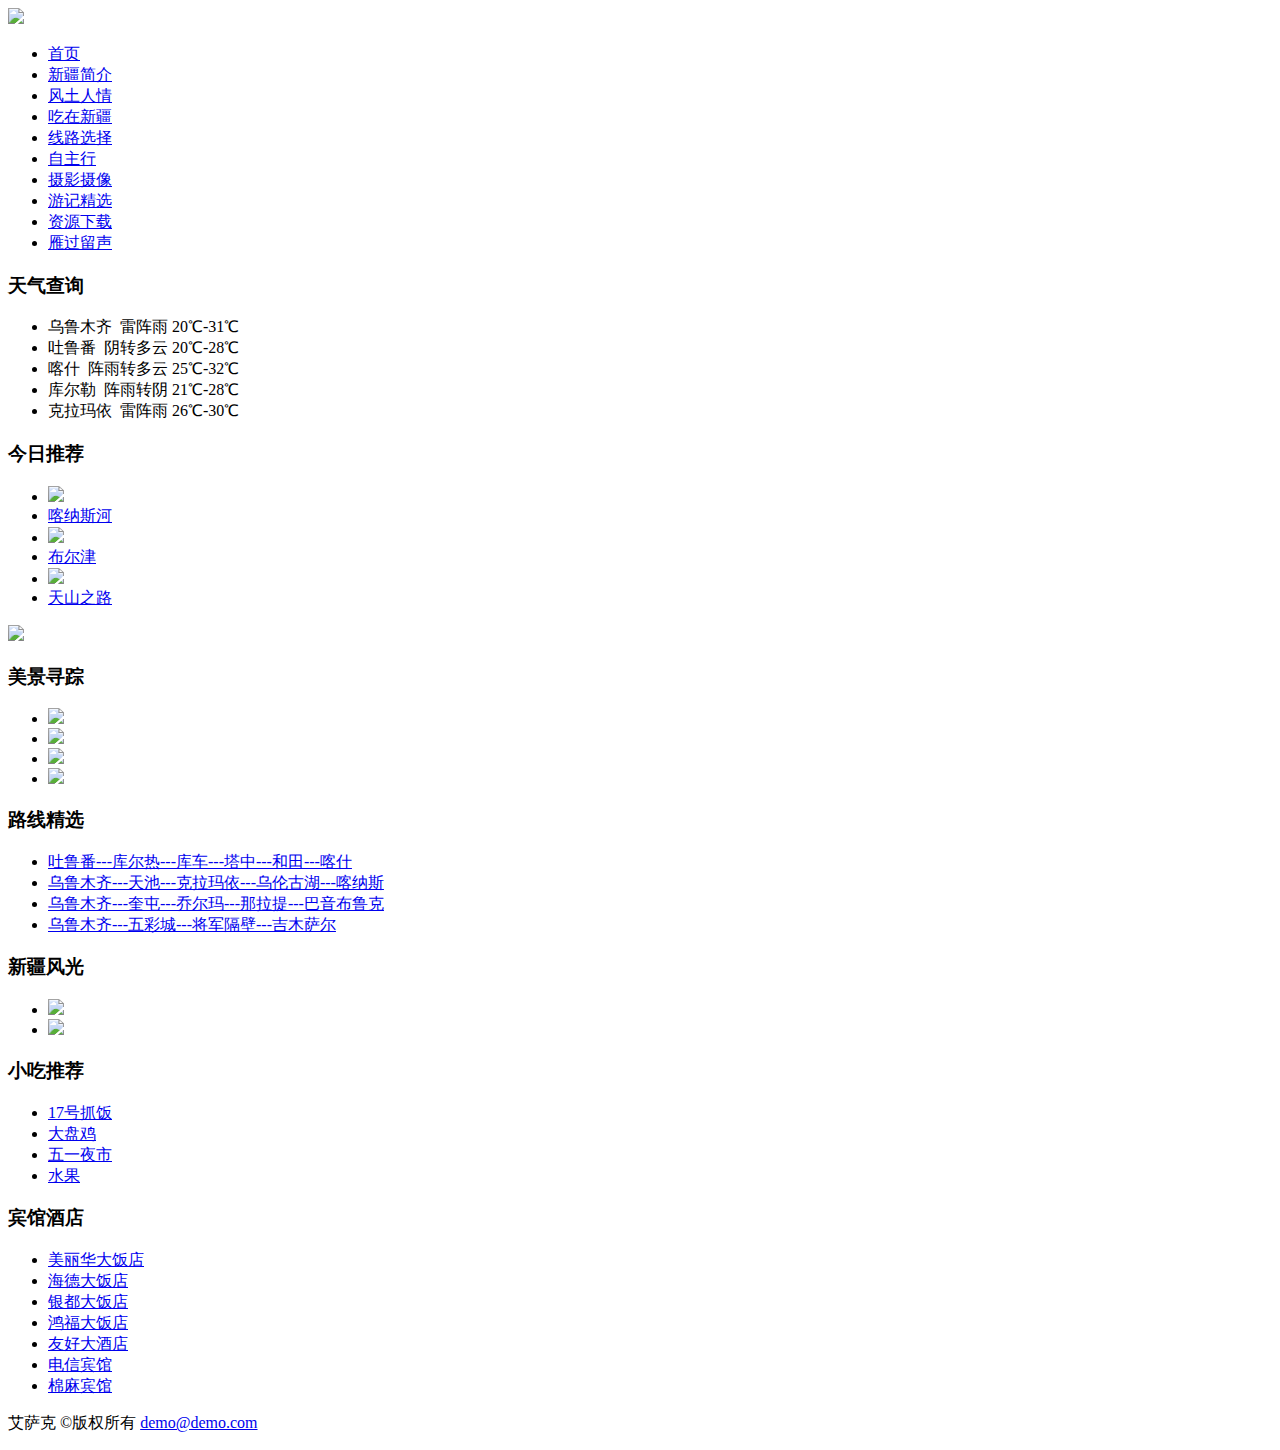
==== index.html @ 83d02398 "Create index.html" ====
<!DOCTYPE html>
<html lang="en">
<head>
    <meta charset="UTF-8">
    <title>新疆行知书</title>
    <link rel="stylesheet" href="css.css"/>
</head>
<body>
<div id="container">
    <div id="banner">
        <img src="image/banner.jpg"/>
    </div>
    <div id="daohang">
        <ul>
            <li><a href="#">首页</a></li>
            <li><a href="#">新疆简介</a></li>
            <li><a href="#">风土人情</a></li>
            <li><a href="#">吃在新疆</a></li>
            <li><a href="#">线路选择</a></li>
            <li><a href="#">自主行</a></li>
            <li><a href="#">摄影摄像</a></li>
            <li><a href="#">游记精选</a></li>
            <li><a href="#">资源下载</a></li>
            <li><a href="#">雁过留声</a></li>
        </ul>
    </div>
    <div id="left">
        <div id="weather">
            <h3>天气查询</h3>
            <ul>
                <li>乌鲁木齐&nbsp;&nbsp;雷阵雨 20℃-31℃</li>
                <li>吐鲁番&nbsp;&nbsp;阴转多云 20℃-28℃</li>
                <li>喀什&nbsp;&nbsp;阵雨转多云 25℃-32℃</li>
                <li>库尔勒&nbsp;&nbsp;阵雨转阴 21℃-28℃</li>
                <li>克拉玛依&nbsp;&nbsp;雷阵雨 26℃-30℃</li>
            </ul>
        </div>
        <div id="today">
            <h3>今日推荐</h3>
            <ul>
                <li><img src="image/tuijian1.jpg"/></li>
                <li><a href="#">喀纳斯河</a></li>
                <li><img src="image/tuijian2.jpg"/></li>
                <li><a href="#">布尔津</a></li>
                <li><img src="image/tuijian3.jpg"/></li>
                <li><a href="#">天山之路</a></li>
            </ul>
        </div>
    </div>
    <div id="middle">
        <div id="f">
            <img src="image/ghost.jpg"/>
        </div>
        <div id="beauty">
            <h3>美景寻踪</h3>
            <ul>
                <li><a href="#"><img src="image/beauty1.jpg"/></a></li>
                <li><a href="#"><img src="image/beauty2.jpg"/></a></li>
                <li><a href="#"><img src="image/beauty3.jpg"/></a></li>
                <li><a href="#"><img src="image/beauty4.jpg"/></a></li>
            </ul>
        </div>
        <div id="route">
            <h3>路线精选</h3>
            <ul>
                <li><a href="#">吐鲁番---库尔热---库车---塔中---和田---喀什</a></li>
                <li><a href="#">乌鲁木齐---天池---克拉玛依---乌伦古湖---喀纳斯</a></li>
                <li><a href="#">乌鲁木齐---奎屯---乔尔玛---那拉提---巴音布鲁克</a></li>
                <li><a href="#">乌鲁木齐---五彩城---将军隔壁---吉木萨尔</a></li>
            </ul>
        </div>
    </div>
    <div id="right">
        <div id="r1">
            <h3>新疆风光</h3>
                <ul>
                    <li><img src="image/map1.jpg"/></li>
                    <li><img src="image/map2.jpg"/></li>
                </ul>
        </div>
        <div id="r2">
            <h3>小吃推荐</h3>
            <ul>
                <li><a href="#">17号抓饭</a></li>
                <li><a href="#">大盘鸡</a></li>
                <li><a href="#">五一夜市</a></li>
                <li><a href="#">水果</a></li>
            </ul>
        </div>
        <div id="r3">
            <h3>宾馆酒店</h3>
            <ul>
                <li><a href="#">美丽华大饭店</a></li>
                <li><a href="#">海德大饭店</a></li>
                <li><a href="#">银都大饭店</a></li>
                <li><a href="#">鸿福大饭店</a></li>
                <li><a href="#">友好大酒店</a></li>
                <li><a href="#">电信宾馆</a></li>
                <li><a href="#">棉麻宾馆</a></li>
            </ul>
        </div>
    </div>
    <div id="footer">
        <p>艾萨克 &copy版权所有 <a href="#">demo@demo.com</a></p>
    </div>
</div>
</body>
</html>
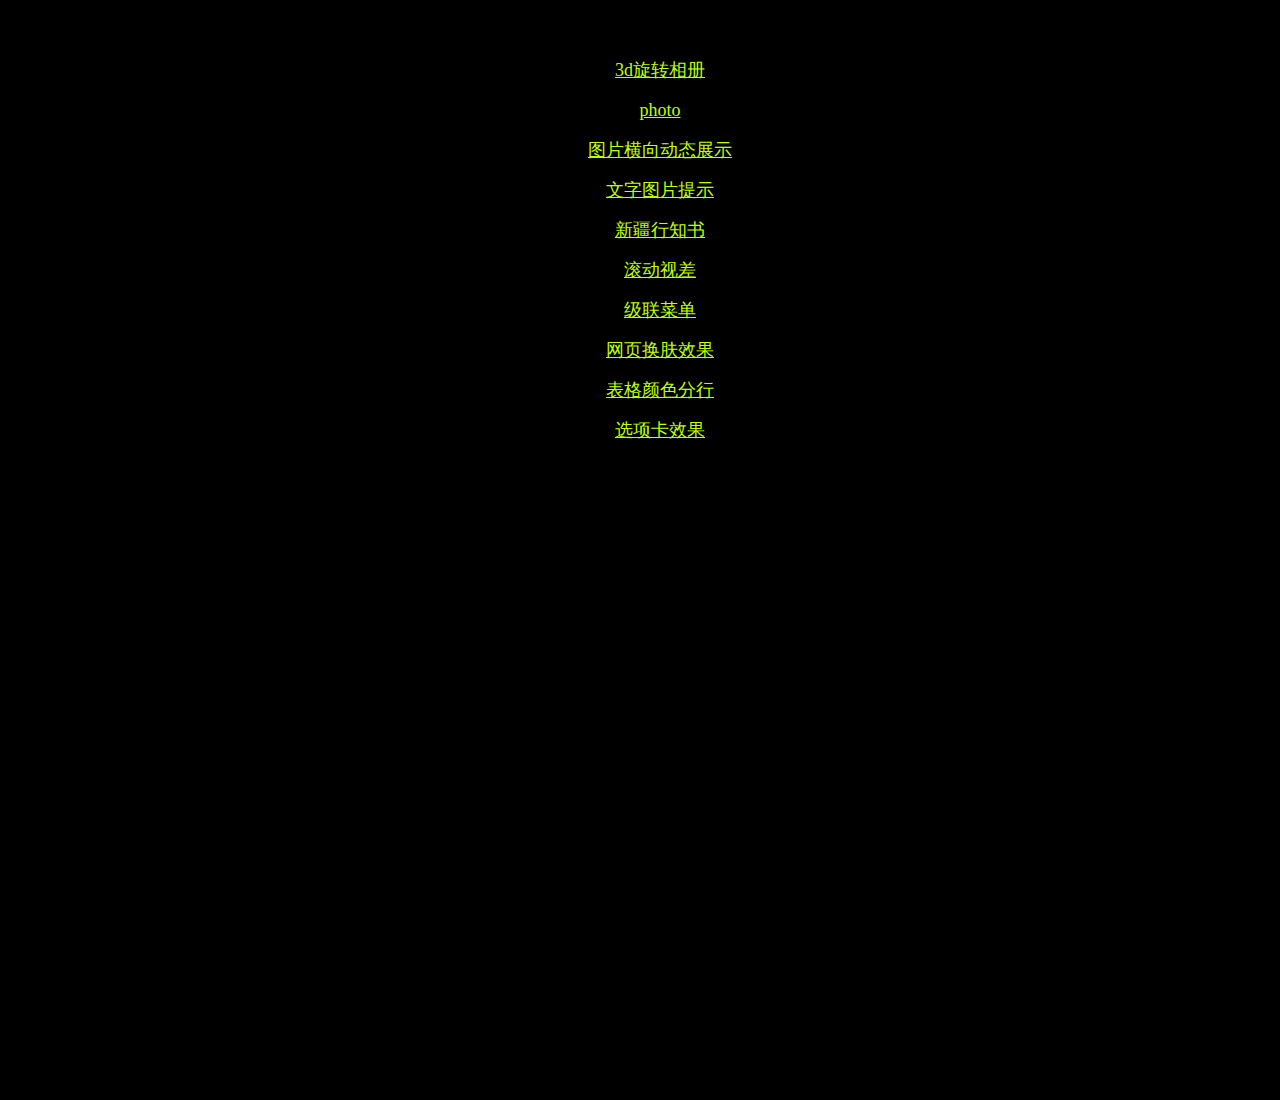
==== commit 6d60cc2a: "Add files via upload" ====
--- a/index.html
+++ b/index.html
@@ -1,108 +1,48 @@
-<!DOCTYPE html>
-<html lang="en">
-<head>
-    <meta charset="UTF-8">
-    <title>新疆行知书</title>
-    <link rel="stylesheet" href="css.css"/>
-</head>
-<body>
-<div id="container">
-    <div id="banner">
-        <img src="image/banner.jpg"/>
-    </div>
-    <div id="daohang">
-        <ul>
-            <li><a href="#">首页</a></li>
-            <li><a href="#">新疆简介</a></li>
-            <li><a href="#">风土人情</a></li>
-            <li><a href="#">吃在新疆</a></li>
-            <li><a href="#">线路选择</a></li>
-            <li><a href="#">自主行</a></li>
-            <li><a href="#">摄影摄像</a></li>
-            <li><a href="#">游记精选</a></li>
-            <li><a href="#">资源下载</a></li>
-            <li><a href="#">雁过留声</a></li>
-        </ul>
-    </div>
-    <div id="left">
-        <div id="weather">
-            <h3>天气查询</h3>
-            <ul>
-                <li>乌鲁木齐&nbsp;&nbsp;雷阵雨 20℃-31℃</li>
-                <li>吐鲁番&nbsp;&nbsp;阴转多云 20℃-28℃</li>
-                <li>喀什&nbsp;&nbsp;阵雨转多云 25℃-32℃</li>
-                <li>库尔勒&nbsp;&nbsp;阵雨转阴 21℃-28℃</li>
-                <li>克拉玛依&nbsp;&nbsp;雷阵雨 26℃-30℃</li>
-            </ul>
-        </div>
-        <div id="today">
-            <h3>今日推荐</h3>
-            <ul>
-                <li><img src="image/tuijian1.jpg"/></li>
-                <li><a href="#">喀纳斯河</a></li>
-                <li><img src="image/tuijian2.jpg"/></li>
-                <li><a href="#">布尔津</a></li>
-                <li><img src="image/tuijian3.jpg"/></li>
-                <li><a href="#">天山之路</a></li>
-            </ul>
-        </div>
-    </div>
-    <div id="middle">
-        <div id="f">
-            <img src="image/ghost.jpg"/>
-        </div>
-        <div id="beauty">
-            <h3>美景寻踪</h3>
-            <ul>
-                <li><a href="#"><img src="image/beauty1.jpg"/></a></li>
-                <li><a href="#"><img src="image/beauty2.jpg"/></a></li>
-                <li><a href="#"><img src="image/beauty3.jpg"/></a></li>
-                <li><a href="#"><img src="image/beauty4.jpg"/></a></li>
-            </ul>
-        </div>
-        <div id="route">
-            <h3>路线精选</h3>
-            <ul>
-                <li><a href="#">吐鲁番---库尔热---库车---塔中---和田---喀什</a></li>
-                <li><a href="#">乌鲁木齐---天池---克拉玛依---乌伦古湖---喀纳斯</a></li>
-                <li><a href="#">乌鲁木齐---奎屯---乔尔玛---那拉提---巴音布鲁克</a></li>
-                <li><a href="#">乌鲁木齐---五彩城---将军隔壁---吉木萨尔</a></li>
-            </ul>
-        </div>
-    </div>
-    <div id="right">
-        <div id="r1">
-            <h3>新疆风光</h3>
-                <ul>
-                    <li><img src="image/map1.jpg"/></li>
-                    <li><img src="image/map2.jpg"/></li>
-                </ul>
-        </div>
-        <div id="r2">
-            <h3>小吃推荐</h3>
-            <ul>
-                <li><a href="#">17号抓饭</a></li>
-                <li><a href="#">大盘鸡</a></li>
-                <li><a href="#">五一夜市</a></li>
-                <li><a href="#">水果</a></li>
-            </ul>
-        </div>
-        <div id="r3">
-            <h3>宾馆酒店</h3>
-            <ul>
-                <li><a href="#">美丽华大饭店</a></li>
-                <li><a href="#">海德大饭店</a></li>
-                <li><a href="#">银都大饭店</a></li>
-                <li><a href="#">鸿福大饭店</a></li>
-                <li><a href="#">友好大酒店</a></li>
-                <li><a href="#">电信宾馆</a></li>
-                <li><a href="#">棉麻宾馆</a></li>
-            </ul>
-        </div>
-    </div>
-    <div id="footer">
-        <p>艾萨克 &copy版权所有 <a href="#">demo@demo.com</a></p>
-    </div>
-</div>
-</body>
-</html>
+<!DOCTYPE html>
+<html lang="en">
+<head>
+    <meta charset="UTF-8">
+    <title>我的demo</title>
+</head>
+<style>
+    body{
+        background: #000;
+        font-size: 18px;
+    }
+    #container{
+        width: 1000px;
+        height: 1000px;
+        margin: 50px auto;
+        background: url("lrxhq.github.io/tbg.jpg") no-repeat;
+    }
+    li{
+        list-style-type: none;
+        text-align: center;
+        line-height: 40px;
+        height: 40px;
+    }
+    a{
+        color: #bfff00;
+    }
+  </style>
+<body>
+<div id="container">
+    <div id="header">
+        <div id="nav">
+            <ul>
+                <li><a href="https://lrxhq.github.io/3d旋转相册.html" target="_blank">3d旋转相册</a></li>
+                <li><a href="https://lrxhq.github.io/photo.html" target="_blank">photo</a></li>
+                <li><a href="https://lrxhq.github.io/图片横向动态展示.html" target="_blank">图片横向动态展示</a></li>
+                <li><a href="https://lrxhq.github.io/文字图片提示.html" target="_blank">文字图片提示</a></li>
+                <li><a href="https://lrxhq.github.io/新疆行知书.html" target="_blank">新疆行知书</a></li>
+                <li><a href="https://lrxhq.github.io/滚动视差.html" target="_blank">滚动视差</a></li>
+                <li><a href="https://lrxhq.github.io/级联菜单.html" target="_blank">级联菜单</a></li>
+                <li><a href="https://lrxhq.github.io/网页换肤效果.html" target="_blank">网页换肤效果</a></li>
+                <li><a href="https://lrxhq.github.io/表格颜色分行.html" target="_blank">表格颜色分行</a></li>
+                <li><a href="https://lrxhq.github.io/选项卡效果.html" target="_blank">选项卡效果</a></li>
+            </ul>
+        </div>
+    </div>
+</div>
+</body>
+</html>